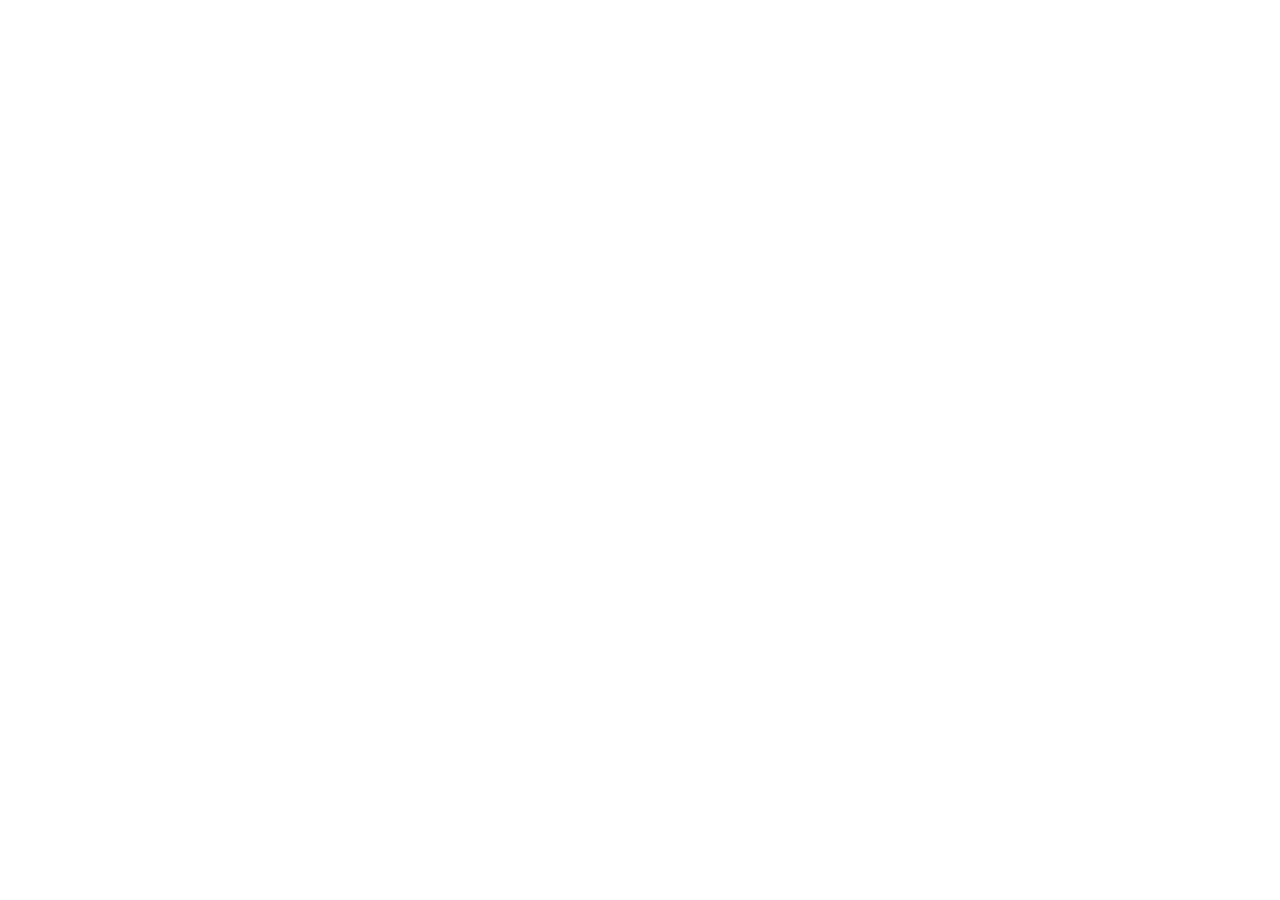
==== 02-Homework/highscore.html @ ee3b9d19 "added most of my HTML/CSS, going to be working on the Highscore page next" ====
<!DOCTYPE html>
<html lang="en">
<head>
    <meta charset="UTF-8">
    <meta name="viewport" content="width=device-width, initial-scale=1.0">
    <link rel="stylesheet" href="https://stackpath.bootstrapcdn.com/bootstrap/4.5.0/css/bootstrap.min.css" integrity="sha384-9aIt2nRpC12Uk9gS9baDl411NQApFmC26EwAOH8WgZl5MYYxFfc+NcPb1dKGj7Sk" crossorigin="anonymous">
    <title>High Score Page</title>
</head>
<body>
    
</body>
</html>
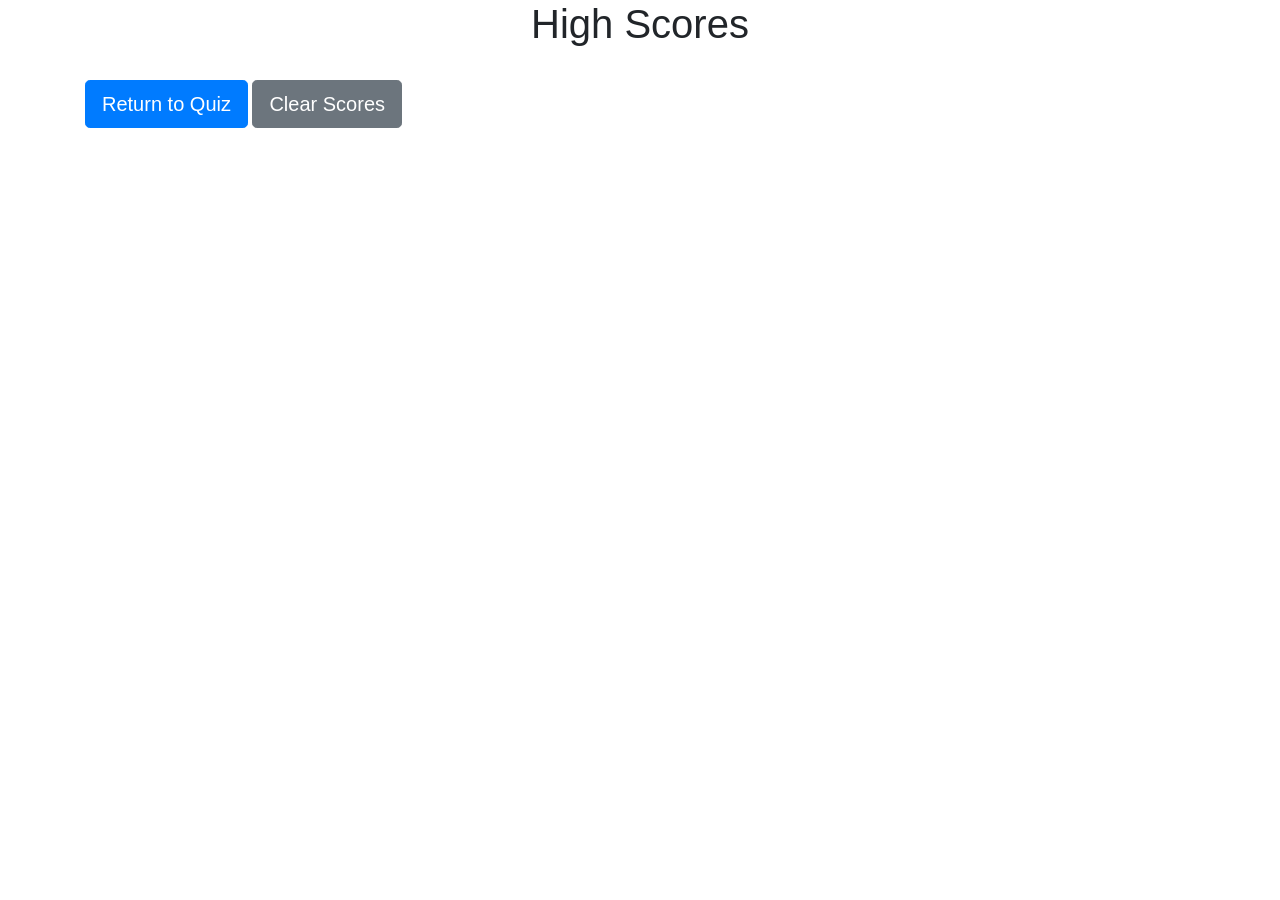
==== commit 74b82dfc: "wrote out basic high score page in HTML/CSS" ====
--- a/02-Homework/highscore.html
+++ b/02-Homework/highscore.html
@@ -7,6 +7,13 @@
     <title>High Score Page</title>
 </head>
 <body>
-    
+    <div class="container">
+        <h1 class="text-center">High Scores</h1>
+
+        <br>
+
+        <button type="button" class="btn btn-primary btn-lg">Return to Quiz</button>
+        <button type="button" class="btn btn-secondary btn-lg">Clear Scores</button>
+    </div>
 </body>
 </html>
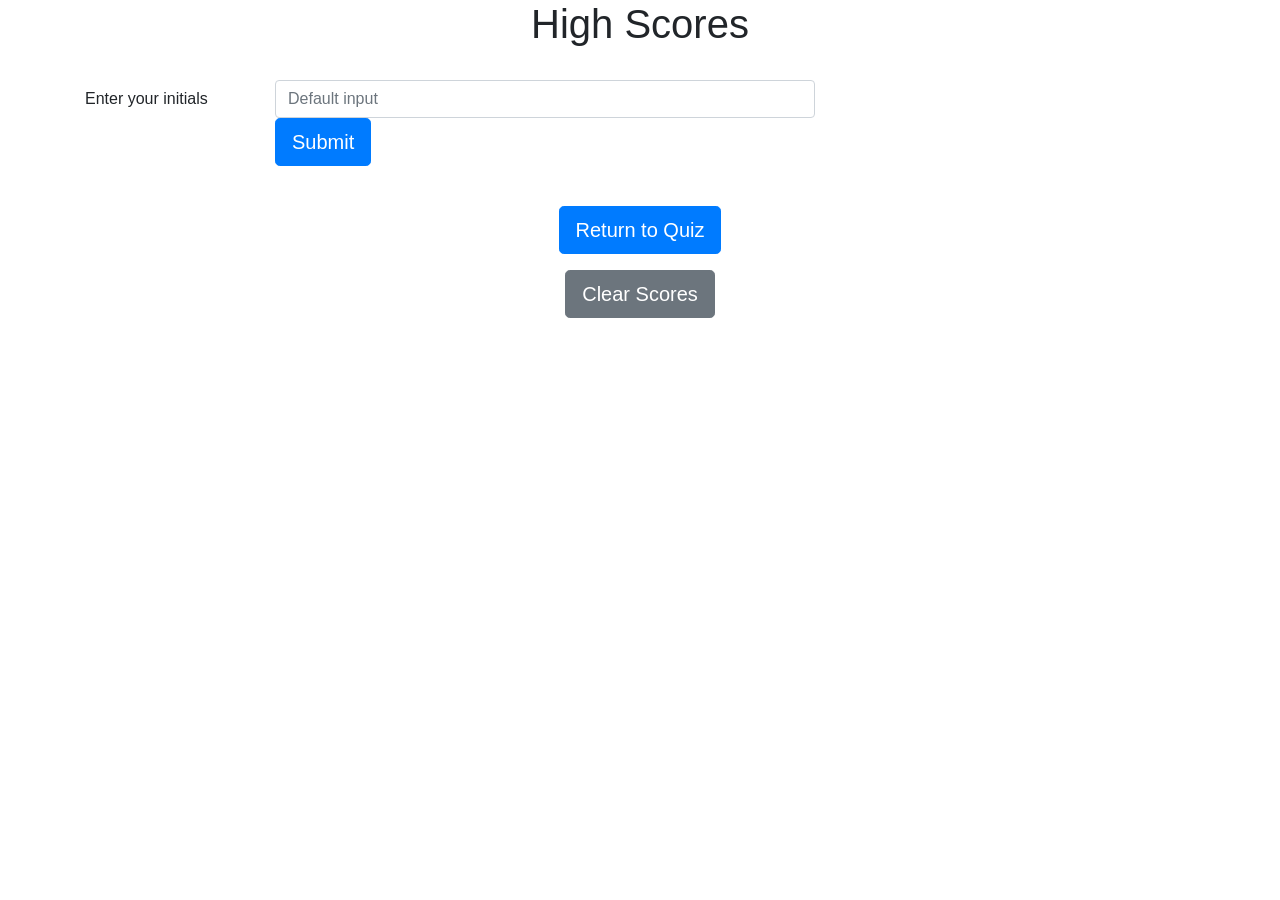
==== commit ca366d7f: "updated some concepts with my html and js" ====
--- a/02-Homework/highscore.html
+++ b/02-Homework/highscore.html
@@ -8,12 +8,27 @@
 </head>
 <body>
     <div class="container">
+        
+
         <h1 class="text-center">High Scores</h1>
-
+        
         <br>
 
-        <button type="button" class="btn btn-primary btn-lg">Return to Quiz</button>
-        <button type="button" class="btn btn-secondary btn-lg">Clear Scores</button>
+        <form class = "submitform hide">
+            <div class="form-group row">
+                <label for="initials" class="col-sm-2 col-form-label">Enter your initials</label>
+                <div class="col-sm-6">
+                <input class="form-control" type="text" placeholder="Default input">
+                <button type="button" class="btn btn-primary btn-lg sumbit-button submit-btn">Submit</button>
+                </div>
+              </div>
+         </form>
+        
+        <br>
+
+       <p class="text-center"><button type="button" class="btn btn-primary btn-lg return-to-quiz" href=>Return to Quiz</button></p>
+        <p class="text-center"><button type="button" class="btn btn-secondary btn-lg clear-scores">Clear Scores</button></p>
     </div>
+ <script type="text/javascript" src="../02-Homework/highscore.js"></script>
 </body>
 </html>
